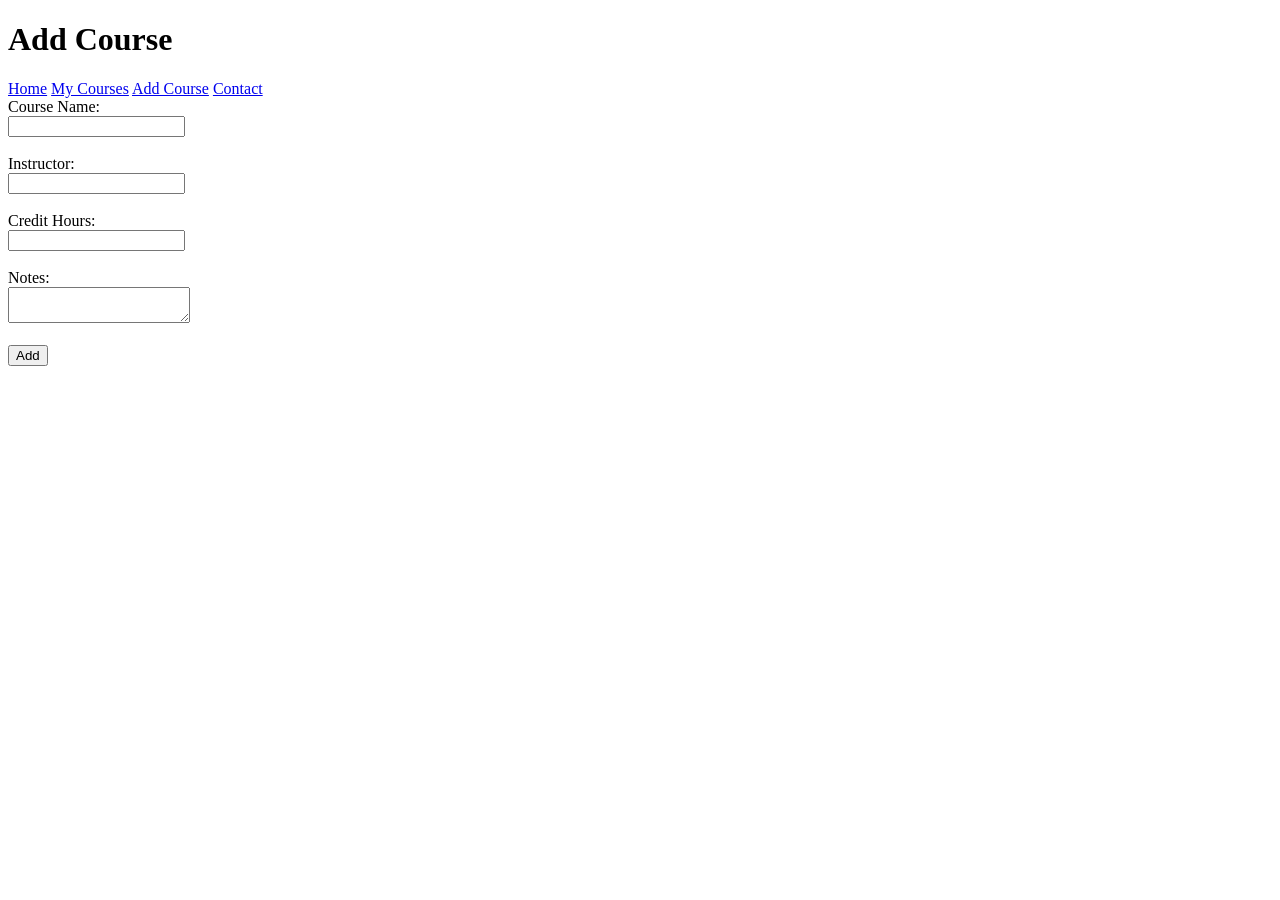
==== add-course.html @ 6247fc35 "Add files via upload" ====
<!DOCTYPE html>
<html>
<head>
    <title>Add Course</title>
    <link rel="stylesheet" href="css/style.css">
</head>
<body>

<header>
    <h1>Add Course</h1>
	<nav>
        <a href="index.html">Home</a>
        <a href="course.html">My Courses</a>
        <a href="add-course.html">Add Course</a>
        <a href="contact.html">Contact</a>
    </nav>
</header>

<main>
    <form>
        <label>Course Name:</label><br>
        <input type="text"><br><br>

        <label>Instructor:</label><br>
        <input type="text"><br><br>

        <label>Credit Hours:</label><br>
        <input type="number"><br><br>

        <label>Notes:</label><br>
        <textarea></textarea><br><br>

        <button type="submit">Add</button>
    </form>
</main>

</body>
</html>
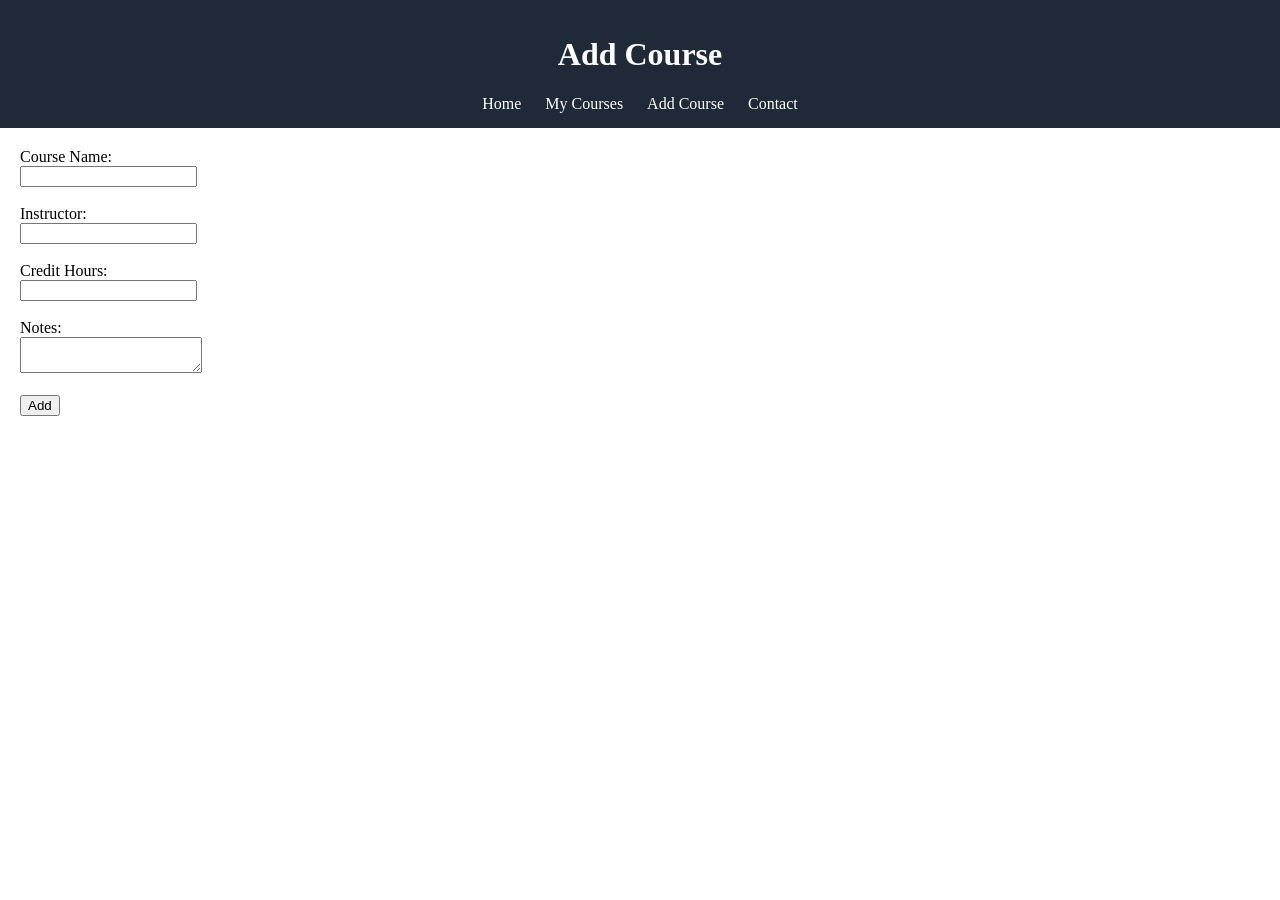
==== commit 170f3525: "Update add-course.html" ====
--- a/add-course.html
+++ b/add-course.html
@@ -2,7 +2,7 @@
 <html>
 <head>
     <title>Add Course</title>
-    <link rel="stylesheet" href="css/style.css">
+    <link rel="stylesheet" href="style.css">
 </head>
 <body>
 
@@ -35,4 +35,4 @@
 </main>
 
 </body>
-</html>+</html>
--- a/style.css
+++ b/style.css
@@ -0,0 +1,59 @@
+body {
+    font-family:serif ;
+    margin: 0;
+    padding: 0;
+}
+
+header {
+    background: #1f2937;
+    color: White;
+    padding: 15px;
+    text-align: center;
+}
+
+nav a {
+    color: white;
+    margin: 10px;
+    text-decoration: none;
+}
+
+nav a:hover {
+    color: black;
+}
+
+main {
+    padding: 20px;
+}
+
+footer {
+    background: #1f2937;
+    color: white;
+    text-align: center;
+    padding: 10px;
+}
+
+@media (max-width: 768px) {
+    header {
+        padding: 10px;
+        font-size: 18px;
+    }
+
+    nav {
+        flex-direction: column; 
+        align-items: center;
+    }
+
+    nav a {
+        margin: 5px 0;
+        display: block;
+    }
+
+    main {
+        padding: 10px;
+    }
+
+    footer {
+        font-size: 14px;
+        padding: 8px;
+    }
+}
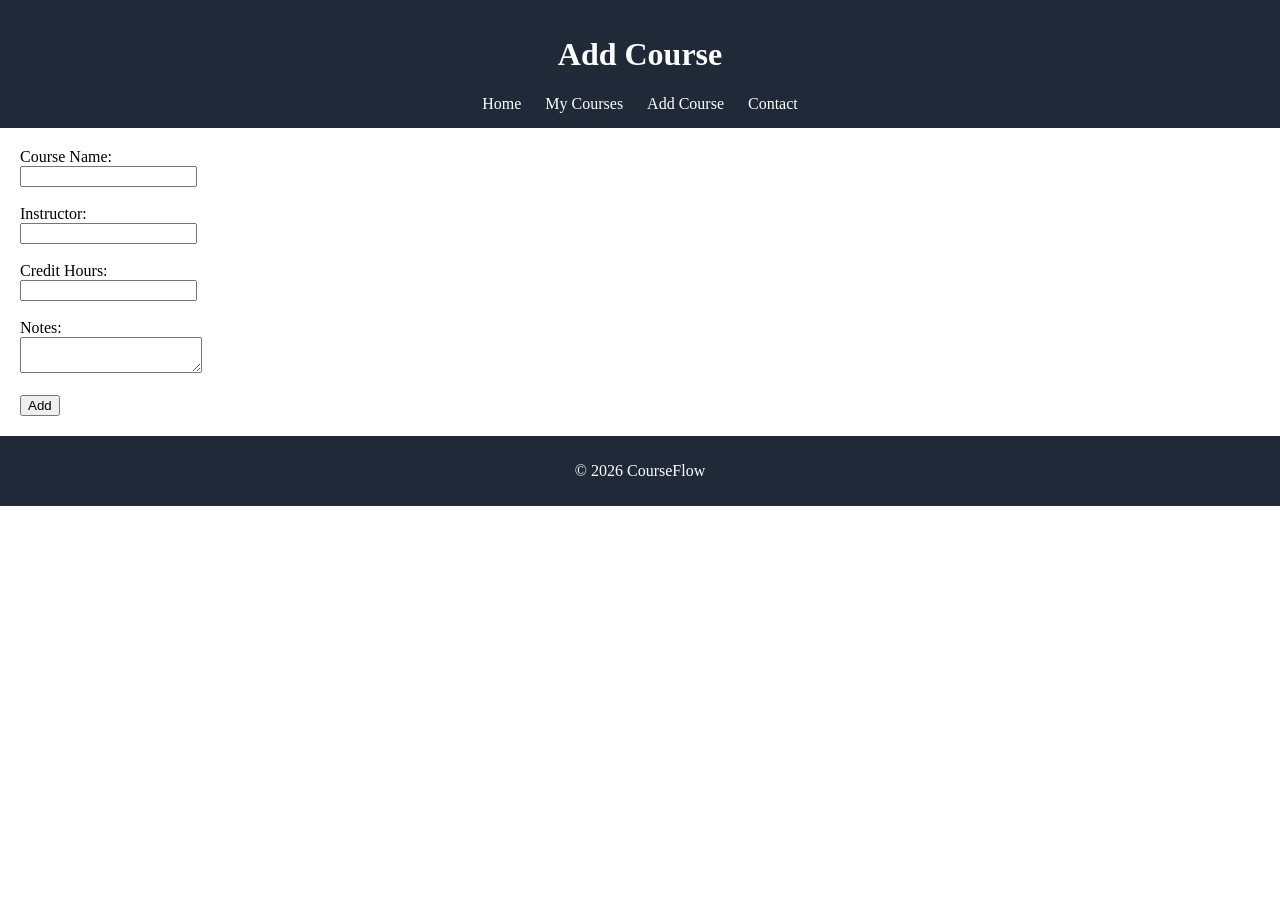
==== commit eaca9899: "Update add-course.html" ====
--- a/add-course.html
+++ b/add-course.html
@@ -35,4 +35,8 @@
 </main>
 
 </body>
+
+	<footer>
+    <p>© 2026 CourseFlow</p>
+</footer>
 </html>
